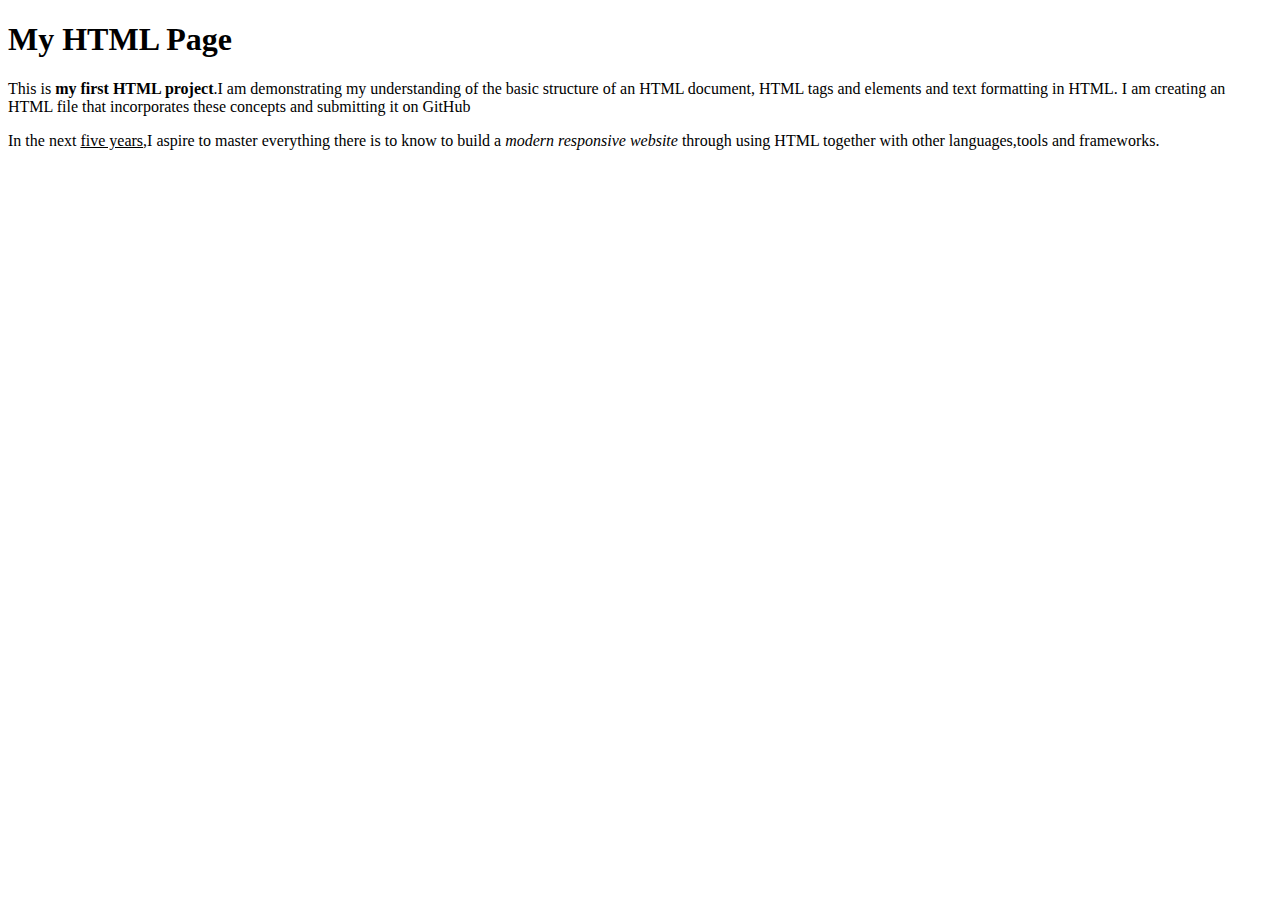
==== index.html @ 58ed0c09 "My first Azubi assignment" ====
<!DOCTYPE html>
<html lang="en">
<head>
    <meta charset="UTF-8">
    <meta name="viewport" content="width=device-width, initial-scale=1.0">
    <title>Document</title>
</head>
<body>
    <h1>My HTML Page</h1>
    <p>This is <b>my first HTML project</b>.I am demonstrating my understanding of 
        the basic structure of an HTML document, HTML tags and elements
         and text formatting in HTML. I am creating an 
        HTML file that incorporates these concepts and submitting it on GitHub</p>
    <p>In the next  <u>five years</u>,I aspire to master everything there is to know 
        to build a <i>modern responsive website</i> through using HTML together with other
        languages,tools and frameworks.
    </p>
</body>
</html>
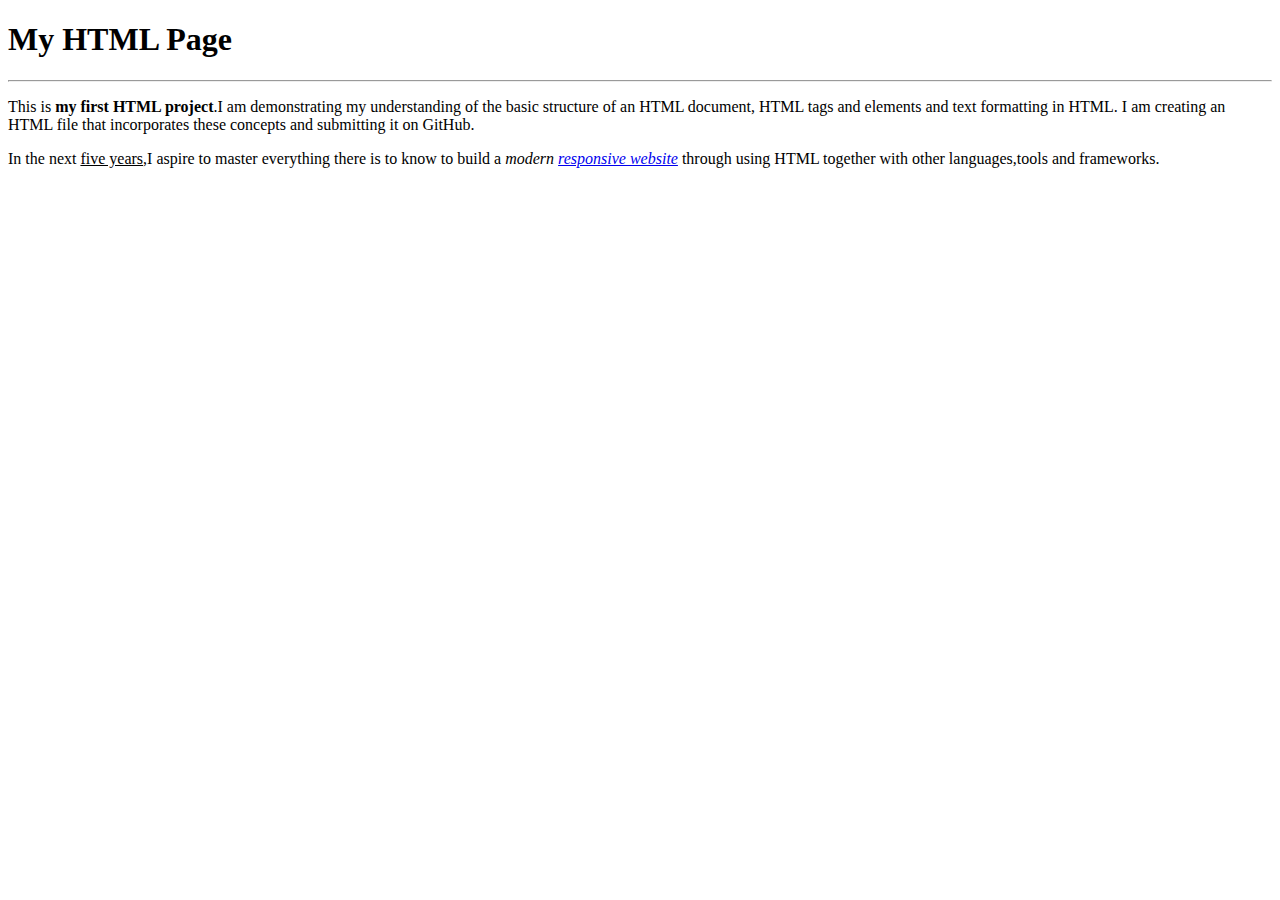
==== commit 8bd740ef: "Made some changes in the project" ====
--- a/index.html
+++ b/index.html
@@ -6,13 +6,13 @@
     <title>Document</title>
 </head>
 <body>
-    <h1>My HTML Page</h1>
+    <h1>My HTML Page</h1><hr>
     <p>This is <b>my first HTML project</b>.I am demonstrating my understanding of 
         the basic structure of an HTML document, HTML tags and elements
          and text formatting in HTML. I am creating an 
-        HTML file that incorporates these concepts and submitting it on GitHub</p>
-    <p>In the next  <u>five years</u>,I aspire to master everything there is to know 
-        to build a <i>modern responsive website</i> through using HTML together with other
+        HTML file that incorporates these concepts and submitting it on GitHub.</p>
+    <p>In the next <u>five years</u>,I aspire to master everything there is to know 
+        to build a <i>modern <a href="https://web.dev/learn/design/" target="_blank">responsive website</a></i> through using HTML together with other
         languages,tools and frameworks.
     </p>
 </body>
